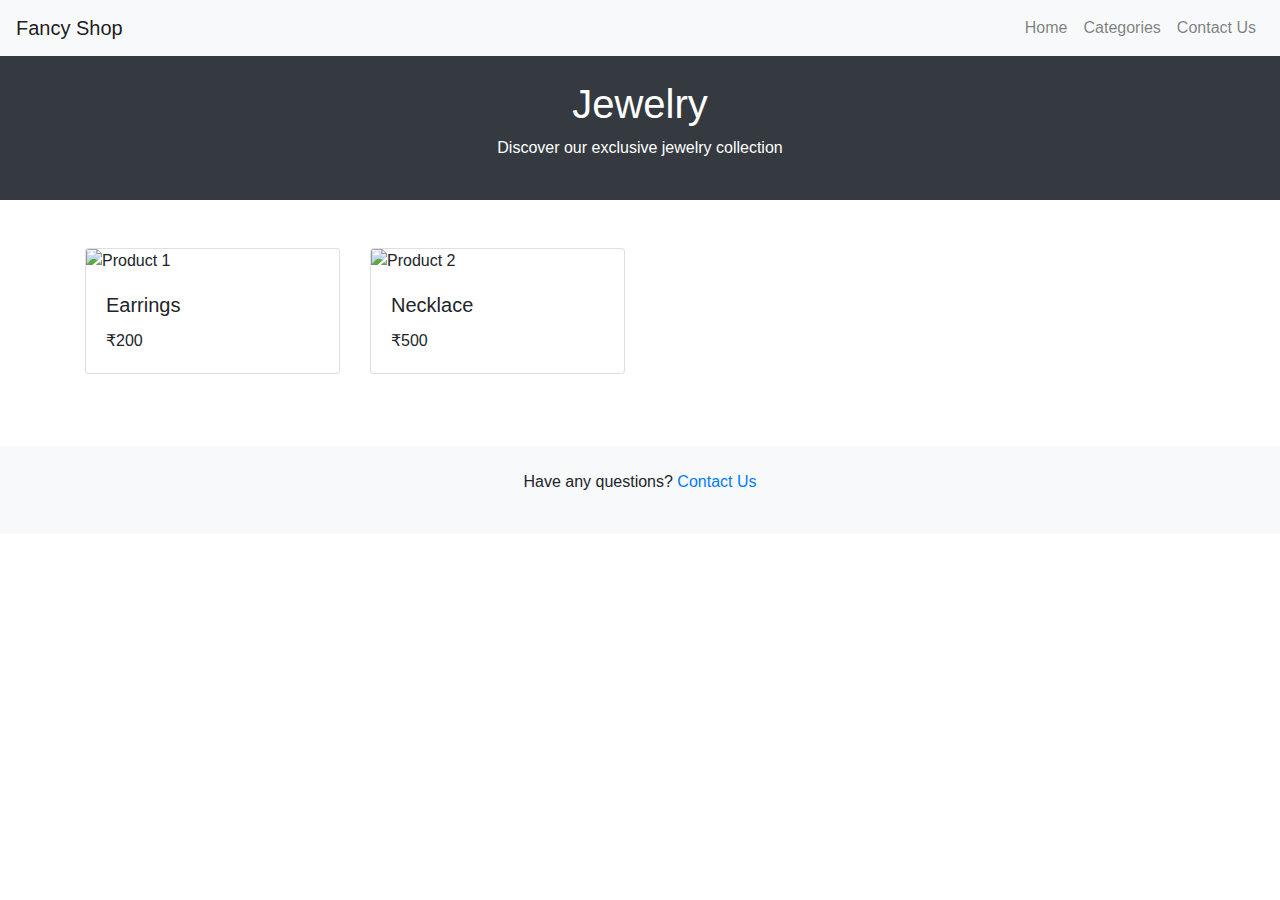
==== category.html @ e02f948b "Add files via upload" ====
<!DOCTYPE html>
<html lang="en">
<head>
    <meta charset="UTF-8">
    <meta name="viewport" content="width=device-width, initial-scale=1.0">
    <title>Fancy Shop - Categories</title>
    <link rel="stylesheet" href="https://stackpath.bootstrapcdn.com/bootstrap/4.5.2/css/bootstrap.min.css">
</head>
<body>

    <!-- Navigation Bar -->
    <nav class="navbar navbar-expand-lg navbar-light bg-light">
        <a class="navbar-brand" href="indexa.html">Fancy Shop</a>
        <div class="collapse navbar-collapse">
            <ul class="navbar-nav ml-auto">
                <li class="nav-item"><a class="nav-link" href="indexa.html">Home</a></li>
                <li class="nav-item"><a class="nav-link" href="category.html">Categories</a></li>
                <li class="nav-item"><a class="nav-link" href="contact.html">Contact Us</a></li>
            </ul>
        </div>
    </nav>

    <!-- Category Header -->
    <header class="bg-dark text-white text-center py-4">
        <h1>Jewelry</h1>
        <p>Discover our exclusive jewelry collection</p>
    </header>

    <!-- Product Listings -->
    <div class="container my-5">
        <div class="row">
            <div class="col-md-3 mb-4">
                <div class="card">
                    <img src="images/product1.jpg" class="card-img-top" alt="Product 1">
                    <div class="card-body">
                        <h5 class="card-title">Earrings</h5>
                        <p class="card-text">₹200</p>
                    </div>
                </div>
            </div>
            <div class="col-md-3 mb-4">
                <div class="card">
                    <img src="images/product2.jpg" class="card-img-top" alt="Product 2">
                    <div class="card-body">
                        <h5 class="card-title">Necklace</h5>
                        <p class="card-text">₹500</p>
                    </div>
                </div>
            </div>
        </div>
    </div>

    <!-- Footer -->
    <footer class="bg-light text-center py-4">
        <p>Have any questions? <a href="contact.html">Contact Us</a></p>
    </footer>

</body>
</html>
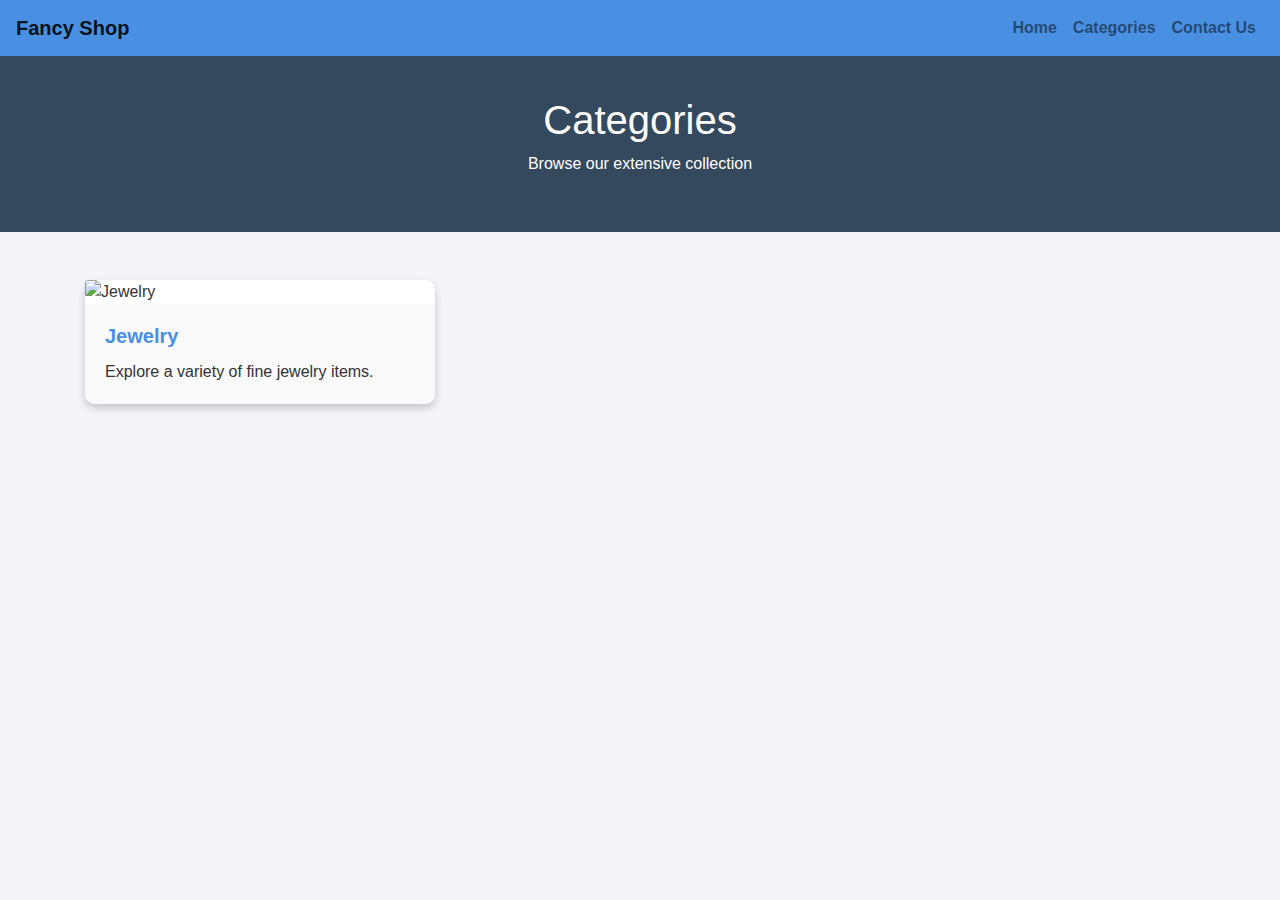
==== commit 8fe4f1c2: "Update category.html" ====
--- a/category.html
+++ b/category.html
@@ -5,55 +5,47 @@
     <meta name="viewport" content="width=device-width, initial-scale=1.0">
     <title>Fancy Shop - Categories</title>
     <link rel="stylesheet" href="https://stackpath.bootstrapcdn.com/bootstrap/4.5.2/css/bootstrap.min.css">
+    <link rel="stylesheet" href="styles.css">
 </head>
 <body>
-
-    <!-- Navigation Bar -->
-    <nav class="navbar navbar-expand-lg navbar-light bg-light">
-        <a class="navbar-brand" href="indexa.html">Fancy Shop</a>
-        <div class="collapse navbar-collapse">
+    <!-- Navigation Bar (same as index) -->
+    <nav class="navbar navbar-expand-lg navbar-light">
+        <a class="navbar-brand" href="index.html">Fancy Shop</a>
+        <button class="navbar-toggler" type="button" data-toggle="collapse" data-target="#navbarNav" aria-controls="navbarNav" aria-expanded="false" aria-label="Toggle navigation">
+            <span class="navbar-toggler-icon"></span>
+        </button>
+        <div class="collapse navbar-collapse" id="navbarNav">
             <ul class="navbar-nav ml-auto">
-                <li class="nav-item"><a class="nav-link" href="indexa.html">Home</a></li>
+                <li class="nav-item"><a class="nav-link" href="index.html">Home</a></li>
                 <li class="nav-item"><a class="nav-link" href="category.html">Categories</a></li>
                 <li class="nav-item"><a class="nav-link" href="contact.html">Contact Us</a></li>
             </ul>
         </div>
     </nav>
 
-    <!-- Category Header -->
-    <header class="bg-dark text-white text-center py-4">
-        <h1>Jewelry</h1>
-        <p>Discover our exclusive jewelry collection</p>
+    <!-- Categories Header -->
+    <header>
+        <h1>Categories</h1>
+        <p>Browse our extensive collection</p>
     </header>
 
-    <!-- Product Listings -->
-    <div class="container my-5">
+    <!-- Category Cards -->
+    <section class="container my-5">
         <div class="row">
-            <div class="col-md-3 mb-4">
+            <div class="col-md-4">
                 <div class="card">
-                    <img src="images/product1.jpg" class="card-img-top" alt="Product 1">
+                    <img src="images/jewelry.jpg" class="card-img-top" alt="Jewelry">
                     <div class="card-body">
-                        <h5 class="card-title">Earrings</h5>
-                        <p class="card-text">₹200</p>
+                        <h5 class="card-title">Jewelry</h5>
+                        <p class="card-text">Explore a variety of fine jewelry items.</p>
                     </div>
                 </div>
             </div>
-            <div class="col-md-3 mb-4">
-                <div class="card">
-                    <img src="images/product2.jpg" class="card-img-top" alt="Product 2">
-                    <div class="card-body">
-                        <h5 class="card-title">Necklace</h5>
-                        <p class="card-text">₹500</p>
-                    </div>
-                </div>
-            </div>
+            <!-- Add more cards as needed -->
         </div>
-    </div>
+    </section>
 
-    <!-- Footer -->
-    <footer class="bg-light text-center py-4">
-        <p>Have any questions? <a href="contact.html">Contact Us</a></p>
-    </footer>
-
+    <script src="https://code.jquery.com/jquery-3.5.1.slim.min.js"></script>
+    <script src="https://cdn.jsdelivr.net/npm/bootstrap@4.5.2/dist/js/bootstrap.bundle.min.js"></script>
 </body>
 </html>
--- a/styles.css
+++ b/styles.css
@@ -0,0 +1,95 @@
+/* General styles */
+body {
+    font-family: Arial, sans-serif;
+    background-color: #f4f4f9;
+    color: #333;
+    margin: 0;
+    padding: 0;
+}
+
+/* Navbar styling */
+.navbar {
+    background-color: #4a90e2;
+}
+
+.navbar a {
+    color: #fff;
+    font-weight: bold;
+}
+
+.navbar a:hover {
+    color: #cce7ff;
+}
+
+/* Header styling */
+header {
+    background-color: #34495e;
+    color: #fff;
+    padding: 40px 0;
+    text-align: center;
+}
+
+header h1 {
+    font-size: 2.5em;
+}
+
+/* Category Section */
+section h2 {
+    color: #333;
+    margin-bottom: 20px;
+}
+
+section img {
+    border-radius: 10px;
+    transition: transform 0.2s;
+}
+
+section img:hover {
+    transform: scale(1.05);
+}
+
+/* Card styling */
+.card {
+    box-shadow: 0 4px 8px rgba(0, 0, 0, 0.2);
+    border: none;
+    border-radius: 10px;
+}
+
+.card-title {
+    color: #4a90e2;
+    font-weight: bold;
+}
+
+.card-body {
+    background-color: #f9f9f9;
+    border-bottom-left-radius: 10px;
+    border-bottom-right-radius: 10px;
+}
+
+/* Footer styling */
+footer {
+    background-color: #4a90e2;
+    color: #fff;
+    padding: 20px 0;
+    text-align: center;
+}
+
+footer a {
+    color: #fff;
+    font-weight: bold;
+    text-decoration: none;
+}
+
+footer a:hover {
+    color: #cce7ff;
+}
+
+/* Button styling */
+.btn-primary {
+    background-color: #34495e;
+    border: none;
+}
+
+.btn-primary:hover {
+    background-color: #4a90e2;
+}
